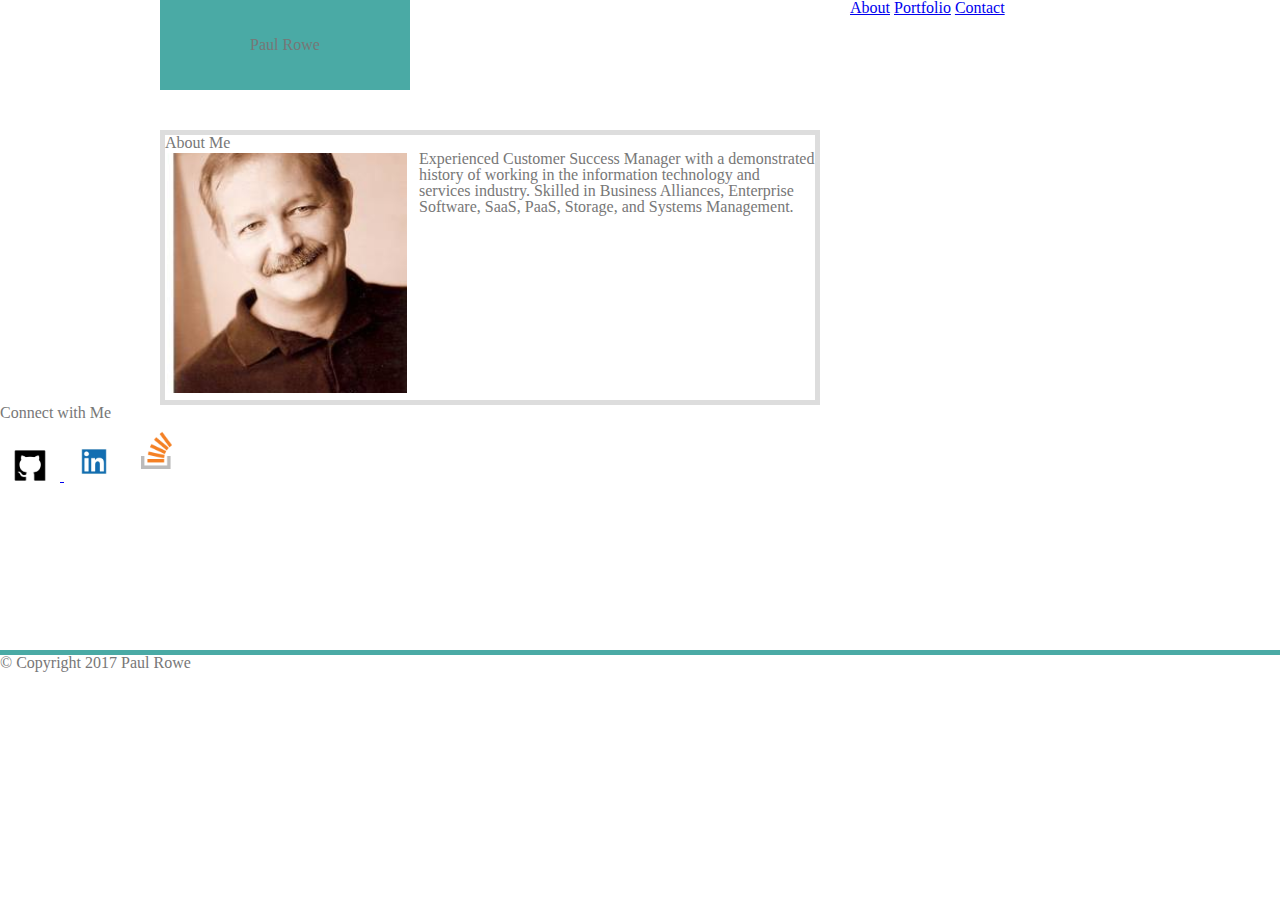
==== index.html @ 14714f76 "incorporating css reset" ====
<!DOCTYPE html>
<html>
<head>
	<title>Paul Rowe</title>
	<meta name="robots" content="noindex">
	<link rel="stylesheet" type="text/css" href="assets/css/reset.css">
	<link rel="stylesheet" type="text/css" href="assets/css/style.css">
</head>

<body>
	<header>
		<section class="logo">
			<h1>Paul Rowe</h1>
		</section>
		<nav>
			<div class="topnav" id="myTopnav">
  				<a href="index.html">About</a>
  				<a href="portfolio.html">Portfolio</a>
  				<a href="contact.html">Contact</a>
			</div>
		</nav>
	</header>
	<section class=meat>
		<div class="row" style="width: 960px ">
			<main>
				<h1>About Me</h1>

				<img class="profile_img" src="assets/images/profile.jpg" width="240" height="240"  alt="Pic of me">

				<p>Experienced Customer Success Manager with a demonstrated history of working in the information technology and services industry. Skilled in Business Alliances, Enterprise Software, SaaS, PaaS, Storage, and Systems Management.</p>
			</main>

			<aside class="column" style="float: left; width: 270px">
				<h1>Connect with Me</h1>

				<a href="https://github.com/zrowe" target=”_blank”><img src="assets/images/icon-github.png" width="60" alt="github icon"> </a>

				<a href="https://www.linkedin.com/in/zrowe/" target=”_blank”><img src="assets/images/icon-linkedin.jpg" width="60" alt="linkedin icon"></a>

				<a href="https://stackoverflow.com/users/9170937/paul-rowe" target=”_blank”><img src="assets/images/icon-stackoverflow.png" width="60" alt="stackoverflow icon"></a>

			</aside>
		</div>
	</section>	

	<footer>
		&copy; Copyright 2017 Paul Rowe
	</footer>
</body>
</html>
---- assets/css/style.css ----
/*article, aside, figure, footer, header, hgroup, menu, nav, section { display:block; }*/
body {
	color: #777777;
}

header {

}

footer {
		clear:both;
		border-top: 5px;
		border-color: #4aaaa5;
		border-top: 5px solid #4aaaa5;
}

h1 {
	display: table-cell;
	vertical-align: middle;
}

.logo {
	float: left;
	background-color: #4aaaa5;
	margin-left: 160px;
	margin-right: 440px;
	width: 250px;
	height: 90px;
	text-align: center;
	display: table;

}

.profile_img{
	float: left; 
	margin-right: 10px; 
	margin-bottom: 5px; 
	border: none; 
	padding: 2px; 
	object-fit: cover
}

.topnav {
	float: left;
}

.meat	{
	clear: both;
	height: 560px;
	background-image: url(https://static.vecteezy.com/system/resources/previews/000/139/736/non_2x/free-vector-grunge-beige-background.jpg);
}
main {
	float: left;
	margin-left: 160px;
	margin-right: 45px;
	margin-top: 40px;
	width: 650px;
	border: 5px solid #dddddd;
	background-color:#ffffff;

}
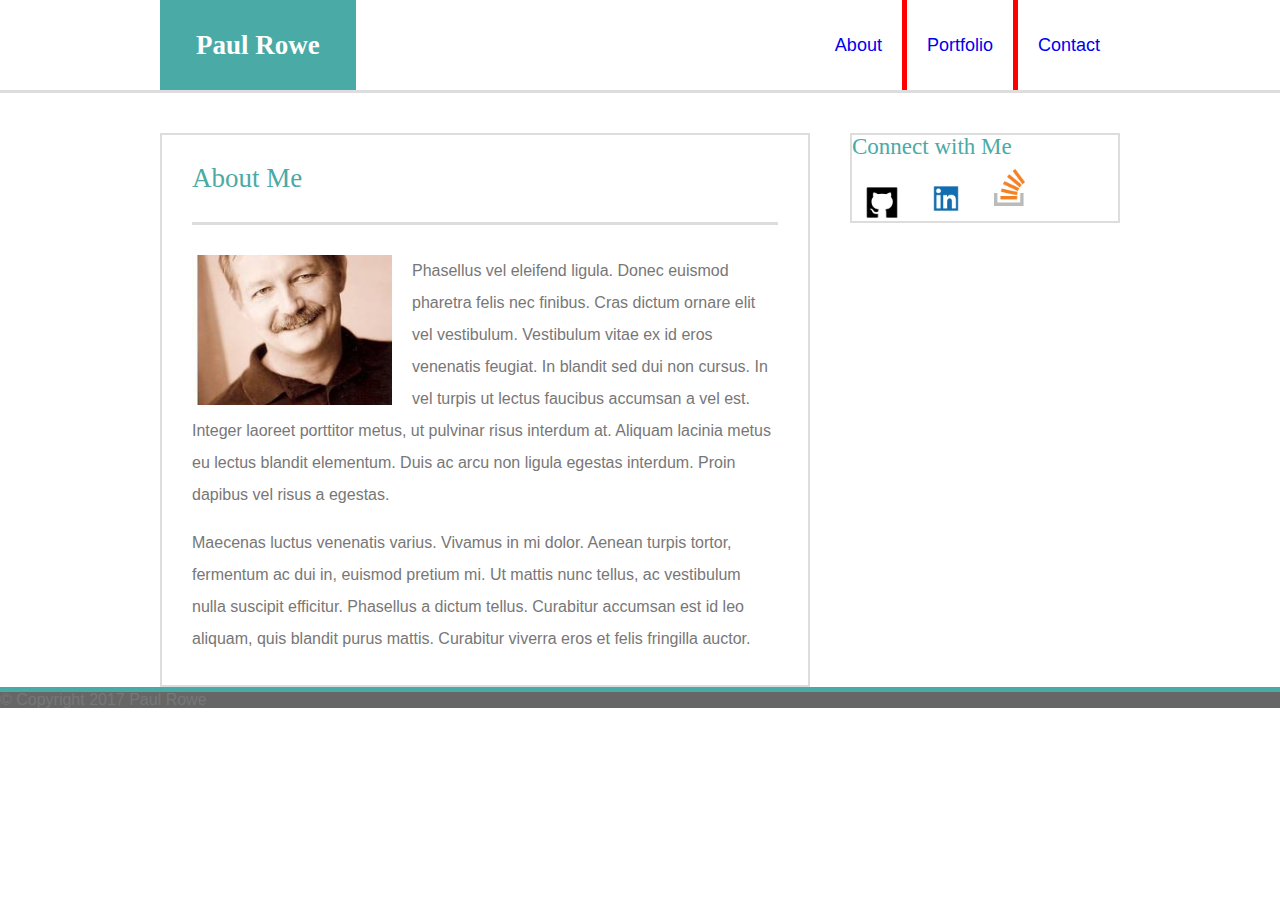
==== commit d40aead3: "updating everything" ====
--- a/index.html
+++ b/index.html
@@ -1,8 +1,8 @@
 <!DOCTYPE html>
 <html>
 <head>
+	<meta name="robots" content="noindex">
 	<title>Paul Rowe</title>
-	<meta name="robots" content="noindex">
 	<link rel="stylesheet" type="text/css" href="assets/css/reset.css">
 	<link rel="stylesheet" type="text/css" href="assets/css/style.css">
 </head>
@@ -10,28 +10,37 @@
 <body>
 	<header>
 		<section class="logo">
-			<h1>Paul Rowe</h1>
+			<h1 id="logo">Paul Rowe</h1>
 		</section>
 		<nav>
-			<div class="topnav" id="myTopnav">
-  				<a href="index.html">About</a>
-  				<a href="portfolio.html">Portfolio</a>
-  				<a href="contact.html">Contact</a>
+			<div class="topnav">
+  				<a href="index.html" class="navitem">About</a>
+  				<a href="portfolio.html" class="navitem">Portfolio</a>
+  				<a href="contact.html" class="navitem lastitem">Contact</a>
 			</div>
 		</nav>
 	</header>
-	<section class=meat>
-		<div class="row" style="width: 960px ">
-			<main>
+	<section class="row">
+		<main>
+			<article>
 				<h1>About Me</h1>
 
-				<img class="profile_img" src="assets/images/profile.jpg" width="240" height="240"  alt="Pic of me">
+				<div id="article">
 
-				<p>Experienced Customer Success Manager with a demonstrated history of working in the information technology and services industry. Skilled in Business Alliances, Enterprise Software, SaaS, PaaS, Storage, and Systems Management.</p>
-			</main>
+					<img class="profile_img" src="assets/images/profile.jpg" width="200" height="150"  alt="Pic of me">
 
-			<aside class="column" style="float: left; width: 270px">
-				<h1>Connect with Me</h1>
+					<p>
+						Phasellus vel eleifend ligula. Donec euismod pharetra felis nec finibus. Cras dictum ornare elit vel vestibulum. Vestibulum vitae ex id eros venenatis feugiat. In blandit sed dui non cursus. In vel turpis ut lectus faucibus accumsan a vel est. Integer laoreet porttitor metus, ut pulvinar risus interdum at. Aliquam lacinia metus eu lectus blandit elementum. Duis ac arcu non ligula egestas interdum. Proin dapibus vel risus a egestas. 
+					</p>
+					<br>
+					<p>
+						Maecenas luctus venenatis varius. Vivamus in mi dolor. Aenean turpis tortor, fermentum ac dui in, euismod pretium mi. Ut mattis nunc tellus, ac vestibulum nulla suscipit efficitur. Phasellus a dictum tellus. Curabitur accumsan est id leo aliquam, quis blandit purus mattis. Curabitur viverra eros et felis fringilla auctor.
+					</p>
+				</div>
+			</article>
+
+			<aside>
+				<h2>Connect with Me</h2>
 
 				<a href="https://github.com/zrowe" target=”_blank”><img src="assets/images/icon-github.png" width="60" alt="github icon"> </a>
 
@@ -40,9 +49,8 @@
 				<a href="https://stackoverflow.com/users/9170937/paul-rowe" target=”_blank”><img src="assets/images/icon-stackoverflow.png" width="60" alt="stackoverflow icon"></a>
 
 			</aside>
-		</div>
+		</main>
 	</section>	
-
 	<footer>
 		&copy; Copyright 2017 Paul Rowe
 	</footer>
--- a/assets/css/style.css
+++ b/assets/css/style.css
@@ -1,61 +1,149 @@
 /*article, aside, figure, footer, header, hgroup, menu, nav, section { display:block; }*/
+a:link    {
+  /* Applies to all unvisited links */
+  text-decoration:  none;
+  } 
+
+a:visited {
+  /* Applies to all visited links */
+  text-decoration:  none;
+  } 
+
+a:hover   {
+  /* Applies to links under the pointer */
+  text-decoration:  none;
+  } 
+
+a:active  {
+  /* Applies to activated links */
+  text-decoration:  none;
+  } 
+
+p {
+	line-height: 2
+}
+
+* {
+    box-sizing: border-box;
+}
+
 body {
+	padding: 0;
+ 	margin: 0;
+  	font-family: 'Arial', 'Helvetica Neue', Helvetica, sans-serif;
 	color: #777777;
 }
 
 header {
+	max-width: 960px;
+	height: 90px;
+	margin:0 auto;
+	background-color: white;
+}
+
+.logo {
+	float: left;
+	background-color: #4aaaa5;
+	color:white;
+	height: 90px;
+	padding-left: 36px;
+	padding-right: 36px;
+	text-align: center;
+	display: table;
+	font-weight: bold;
+}
+
+#logo {
+	display: table-cell;
+	vertical-align: middle;
+	color:white;
+	padding-bottom: 0px;
+}
+
+.topnav {
+	float: right;
+		height: 90px;
+	font-size: 18px;
+	display: table;
+
+}
+
+.navitem {
+		display: table-cell;
+	vertical-align: middle;
+	padding: 0px 20px 0px 20px;
+	border-right:5px solid red;
+}
+
+.lastitem {
+	border: none;
+}
+
+
+.row {
+	clear: both;
+ 	border-top: 3px solid #dddddd;
+ 	background-image: url(http://hires.patternpictures.com/PP21030314-light-concrete-wall-grunge-background.jpg);
+}
+
+
+main	{
+	clear: both;
+	margin:0 auto;
+	width: 960px;
+	height: 560px;
+}
+
+article {
+	float: left;
+	margin-top: 40px;
+	width: 650px;
+	background-color:#ffffff;
+	border: 2px solid #dddddd;
+	padding: 30px;
+}
+
+aside {
+	font-size: 16px;
+	box-sizing: border-box;
+	float: right;
+	margin-top: 40px;
+	width: 270px;
+	background-color:#ffffff;
+	border: 2px solid #dddddd;
 
 }
 
 footer {
 		clear:both;
 		border-top: 5px;
-		border-color: #4aaaa5;
+		background-color: #666666;
 		border-top: 5px solid #4aaaa5;
 }
 
 h1 {
-	display: table-cell;
-	vertical-align: middle;
+	font-family: 'Georgia', Times, Times New Roman, serif;
+	font-size: 27px;
+	color: #4aaaa5;
+	padding-bottom: 30px;
+
 }
 
-.logo {
-	float: left;
-	background-color: #4aaaa5;
-	margin-left: 160px;
-	margin-right: 440px;
-	width: 250px;
-	height: 90px;
-	text-align: center;
-	display: table;
+#article {
+	border-top: 3px solid #dddddd;
+	padding-top: 30px;
 
+}
+
+h2{
+	font-family: 'Georgia', Times, Times New Roman, serif;
+	font-size: 23px;
+	color:#4aaaa5;
 }
 
 .profile_img{
 	float: left; 
-	margin-right: 10px; 
-	margin-bottom: 5px; 
-	border: none; 
-	padding: 2px; 
+	margin-right: 20px; 
 	object-fit: cover
 }
 
-.topnav {
-	float: left;
-}
-
-.meat	{
-	clear: both;
-	height: 560px;
-	background-image: url(https://static.vecteezy.com/system/resources/previews/000/139/736/non_2x/free-vector-grunge-beige-background.jpg);
-}
-main {
-	float: left;
-	margin-left: 160px;
-	margin-right: 45px;
-	margin-top: 40px;
-	width: 650px;
-	border: 5px solid #dddddd;
-	background-color:#ffffff;
-
-}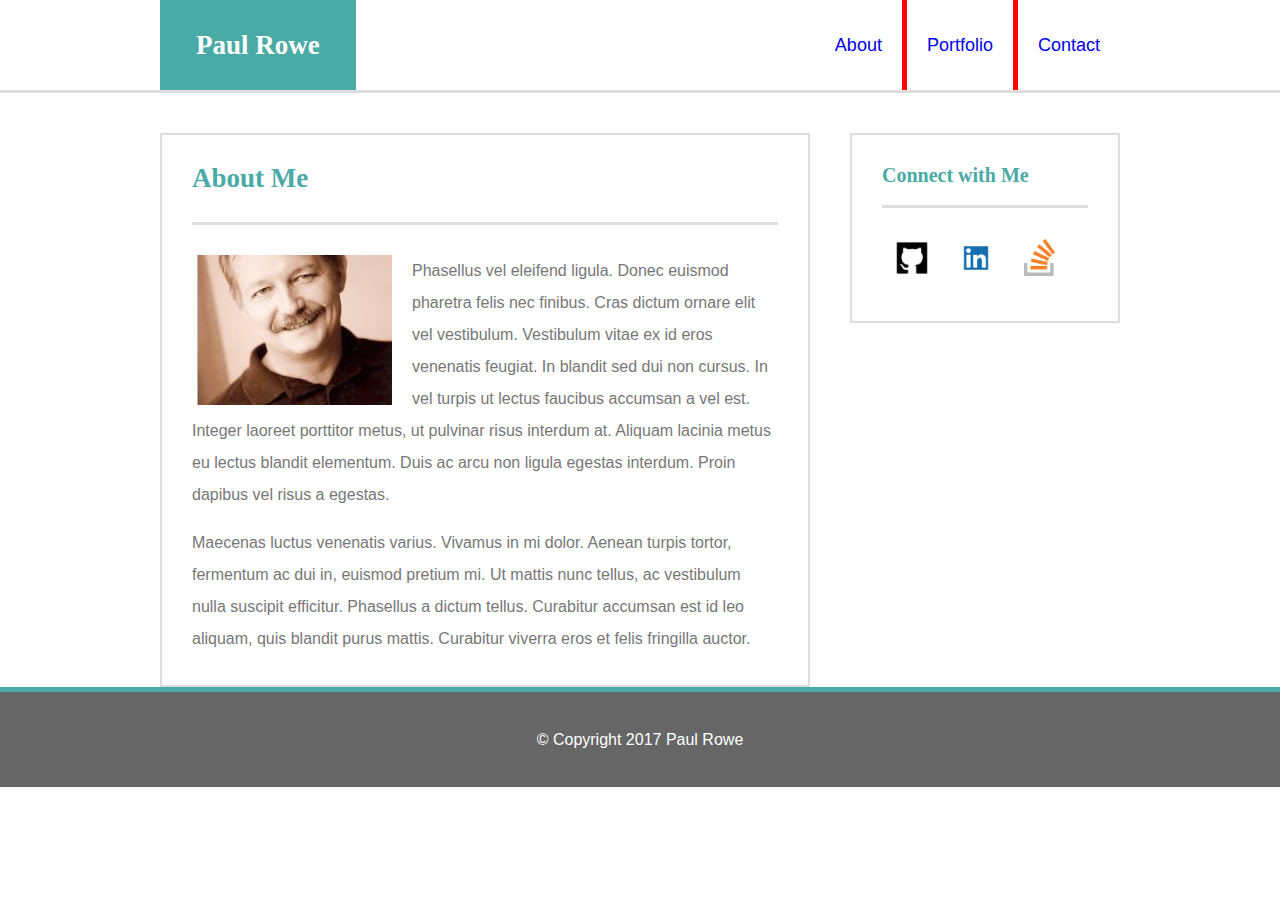
==== commit 4f68c82f: "updating top page" ====
--- a/index.html
+++ b/index.html
@@ -42,12 +42,13 @@
 			<aside>
 				<h2>Connect with Me</h2>
 
-				<a href="https://github.com/zrowe" target=”_blank”><img src="assets/images/icon-github.png" width="60" alt="github icon"> </a>
+				<div id="aside"> 
+					<a href="https://github.com/zrowe" target=”_blank”><img src="assets/images/icon-github.png" height="60" width="60" alt="github icon" class="icons"> </a>
 
-				<a href="https://www.linkedin.com/in/zrowe/" target=”_blank”><img src="assets/images/icon-linkedin.jpg" width="60" alt="linkedin icon"></a>
+					<a href="https://www.linkedin.com/in/zrowe/" target=”_blank”><img src="assets/images/icon-linkedin.jpg" height="60" width="60" alt="linkedin icon" class="icons"></a>
 
-				<a href="https://stackoverflow.com/users/9170937/paul-rowe" target=”_blank”><img src="assets/images/icon-stackoverflow.png" width="60" alt="stackoverflow icon"></a>
-
+					<a href="https://stackoverflow.com/users/9170937/paul-rowe" target=”_blank”><img src="assets/images/icon-stackoverflow.png" height="60" width="60" alt="stackoverflow icon" class="icons"></a>
+				</div>
 			</aside>
 		</main>
 	</section>	
--- a/assets/css/style.css
+++ b/assets/css/style.css
@@ -105,12 +105,14 @@
 
 aside {
 	font-size: 16px;
+		margin-top: 30px;
 	box-sizing: border-box;
 	float: right;
 	margin-top: 40px;
 	width: 270px;
 	background-color:#ffffff;
 	border: 2px solid #dddddd;
+		padding: 30px;
 
 }
 
@@ -119,31 +121,48 @@
 		border-top: 5px;
 		background-color: #666666;
 		border-top: 5px solid #4aaaa5;
+		text-align: center;
+		height: 100px;
+		color: white;
+		padding-top: 40px;
+		padding-bottom: 45px;
 }
+
+
 
 h1 {
 	font-family: 'Georgia', Times, Times New Roman, serif;
 	font-size: 27px;
 	color: #4aaaa5;
 	padding-bottom: 30px;
-
+	font-weight: bold;
 }
 
 #article {
 	border-top: 3px solid #dddddd;
 	padding-top: 30px;
+}
 
+#aside {
+	border-top: 3px solid #dddddd;
+	padding-top: 20px;
 }
 
 h2{
 	font-family: 'Georgia', Times, Times New Roman, serif;
-	font-size: 23px;
+	font-size: 20px;
 	color:#4aaaa5;
+	font-weight: bold;
+		padding-bottom: 20px;
 }
 
 .profile_img{
 	float: left; 
 	margin-right: 20px; 
-	object-fit: cover
+	object-fit: cover;
 }
 
+.icons {
+	object-fit: contain;
+
+}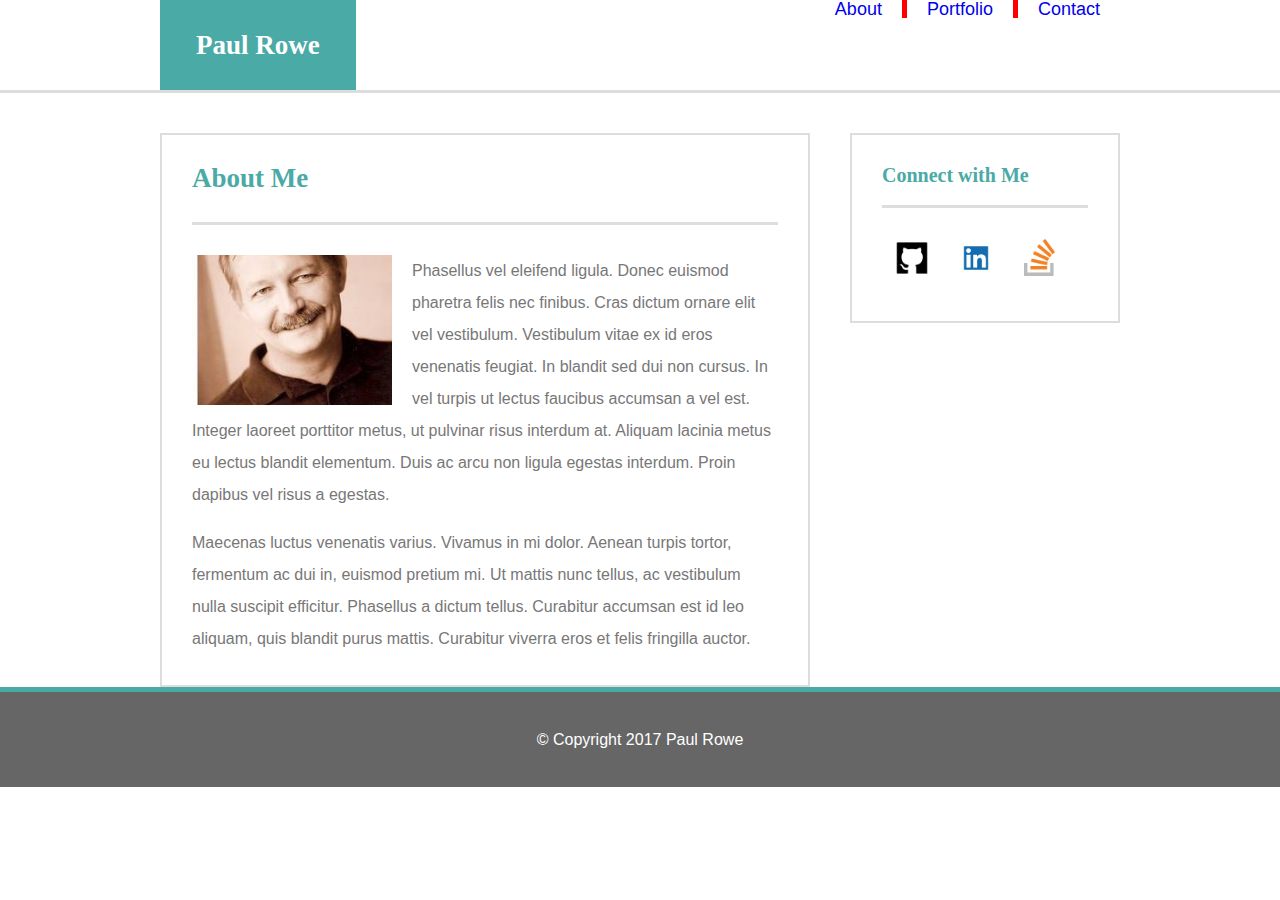
==== commit 230446cd: "freezing before play" ====
--- a/index.html
+++ b/index.html
@@ -53,7 +53,9 @@
 		</main>
 	</section>	
 	<footer>
-		&copy; Copyright 2017 Paul Rowe
+			<div class="copyright">
+				&copy; Copyright 2017 Paul Rowe
+			</div>
 	</footer>
 </body>
 </html>--- a/assets/css/style.css
+++ b/assets/css/style.css
@@ -60,16 +60,19 @@
 	padding-bottom: 0px;
 }
 
+nav {
+	float: right;
+	height:90px;
+}
+
 .topnav {
-	float: right;
-		height: 90px;
+	display:table;
 	font-size: 18px;
-	display: table;
-
+	top: 50%; 
 }
 
 .navitem {
-		display: table-cell;
+	display: table-cell;
 	vertical-align: middle;
 	padding: 0px 20px 0px 20px;
 	border-right:5px solid red;
@@ -116,7 +119,7 @@
 
 }
 
-footer {
+/* footer {
 		clear:both;
 		border-top: 5px;
 		background-color: #666666;
@@ -126,8 +129,23 @@
 		color: white;
 		padding-top: 40px;
 		padding-bottom: 45px;
+} */
+
+footer {
+		clear:both;
+		width: 100%;
+		background-color: #666666;
+		border-top: 5px solid #4aaaa5;
+		height: 100px;
+		display: table;
 }
 
+.copyright {
+	text-align: center;
+	color: white;
+	display: table-cell;
+	vertical-align: middle;
+}
 
 
 h1 {
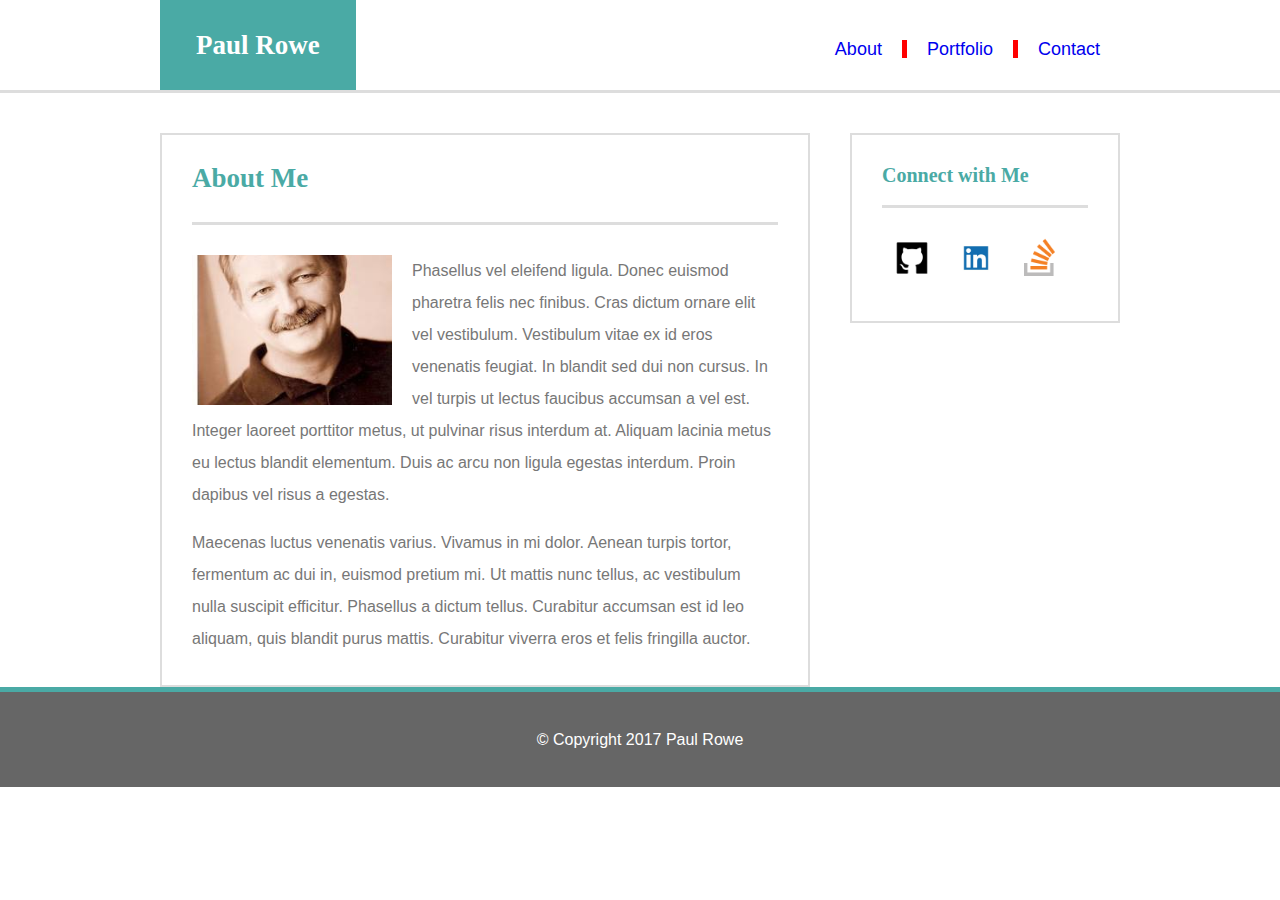
==== commit 835b9059: "fixing nav position" ====
--- a/index.html
+++ b/index.html
@@ -9,7 +9,7 @@
 
 <body>
 	<header>
-		<section class="logo">
+		<section class="logo brand">
 			<h1 id="logo">Paul Rowe</h1>
 		</section>
 		<nav>
--- a/assets/css/style.css
+++ b/assets/css/style.css
@@ -66,9 +66,11 @@
 }
 
 .topnav {
+	
 	display:table;
 	font-size: 18px;
 	top: 50%; 
+	margin: 40px 0px ;
 }
 
 .navitem {
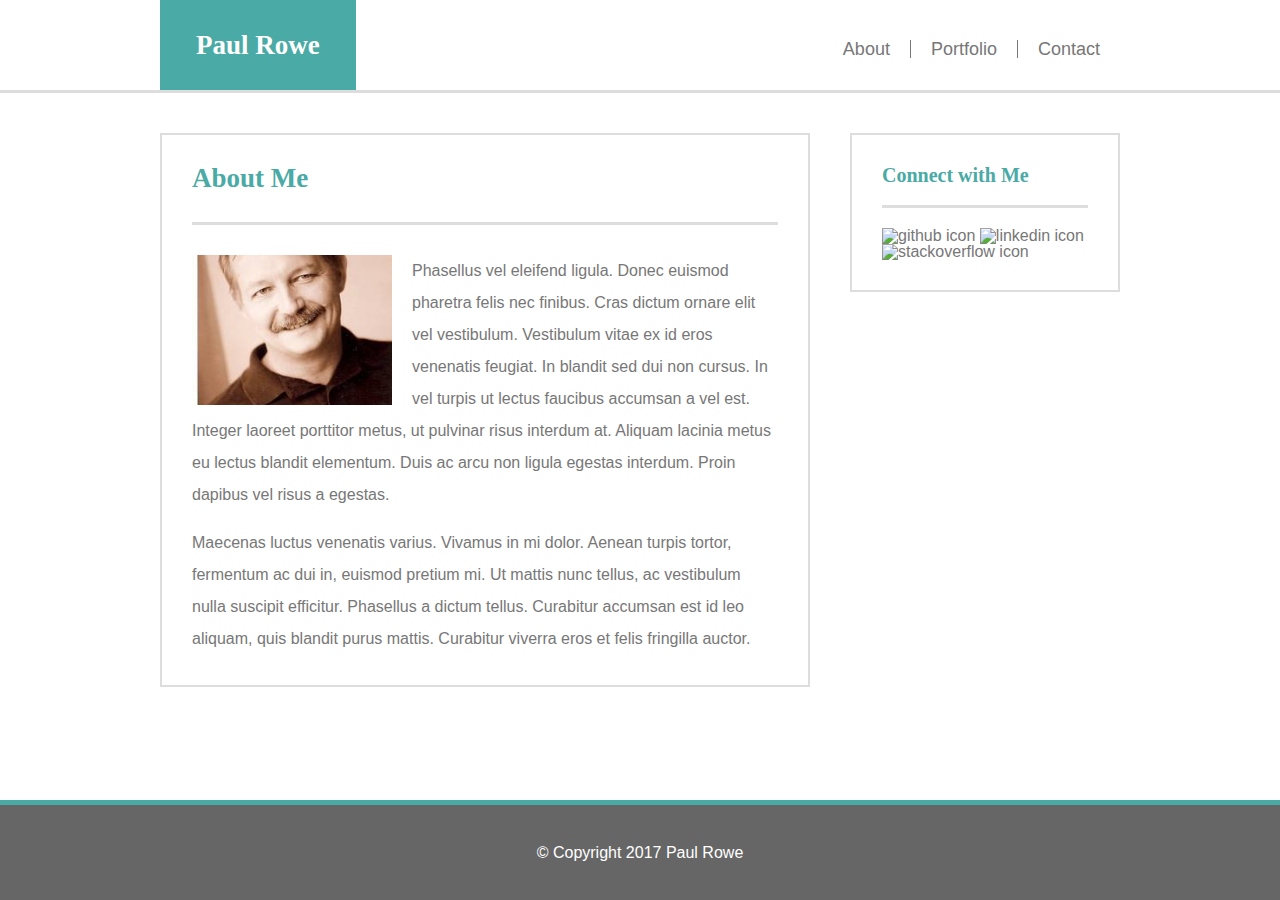
==== commit 8e90c7bc: "adding content for contacts" ====
--- a/index.html
+++ b/index.html
@@ -43,11 +43,11 @@
 				<h2>Connect with Me</h2>
 
 				<div id="aside"> 
-					<a href="https://github.com/zrowe" target=”_blank”><img src="assets/images/icon-github.png" height="60" width="60" alt="github icon" class="icons"> </a>
+					<a href="https://github.com/zrowe" target=”_blank”><img src="http://via.placeholder.com/60x60" height="60" width="60" alt="github icon" class="icons"> </a>
 
-					<a href="https://www.linkedin.com/in/zrowe/" target=”_blank”><img src="assets/images/icon-linkedin.jpg" height="60" width="60" alt="linkedin icon" class="icons"></a>
+					<a href="https://www.linkedin.com/in/zrowe/" target=”_blank”><img src="http://via.placeholder.com/60x60" height="60" width="60" alt="linkedin icon" class="icons"></a>
 
-					<a href="https://stackoverflow.com/users/9170937/paul-rowe" target=”_blank”><img src="assets/images/icon-stackoverflow.png" height="60" width="60" alt="stackoverflow icon" class="icons"></a>
+					<a href="https://stackoverflow.com/users/9170937/paul-rowe" target=”_blank”><img src="http://via.placeholder.com/60x60" height="60" width="60" alt="stackoverflow icon" class="icons"></a>
 				</div>
 			</aside>
 		</main>
--- a/assets/css/style.css
+++ b/assets/css/style.css
@@ -2,21 +2,25 @@
 a:link    {
   /* Applies to all unvisited links */
   text-decoration:  none;
+  color: #777777;
   } 
 
 a:visited {
   /* Applies to all visited links */
   text-decoration:  none;
+  color: #777777;
   } 
 
 a:hover   {
   /* Applies to links under the pointer */
-  text-decoration:  none;
+  text-decoration:  underline;
+  color: #777777;
   } 
 
 a:active  {
   /* Applies to activated links */
   text-decoration:  none;
+  color: #777777;
   } 
 
 p {
@@ -77,7 +81,8 @@
 	display: table-cell;
 	vertical-align: middle;
 	padding: 0px 20px 0px 20px;
-	border-right:5px solid red;
+	border-right-style: solid;
+	border-right-width: thin; 
 }
 
 .lastitem {
@@ -96,7 +101,7 @@
 	clear: both;
 	margin:0 auto;
 	width: 960px;
-	height: 560px;
+	/*height: 560px;*/
 }
 
 article {
@@ -136,6 +141,10 @@
 footer {
 		clear:both;
 		width: 100%;
+		position: fixed;
+   left: 0;
+   bottom: 0;
+
 		background-color: #666666;
 		border-top: 5px solid #4aaaa5;
 		height: 100px;
@@ -185,4 +194,37 @@
 .icons {
 	object-fit: contain;
 
+}
+
+input {
+	width: 100%;
+	height: 35px;
+}
+
+input[type=submit] {
+    background-color: #4aaaa5;
+    border: none;
+    color: white;
+    text-decoration: none;
+    cursor: pointer;
+    width: 116px;
+    height: 40px;
+}
+
+
+textarea {
+	width: 100%; 
+	height: 200px;
+}
+
+.floating-box {
+    display: inline-block;
+    width: 150px;
+    height: 75px;
+    margin: 10px;
+    border: 3px solid #73AD21;  
+}
+
+.after-box {
+    border: 3px solid red; 
 }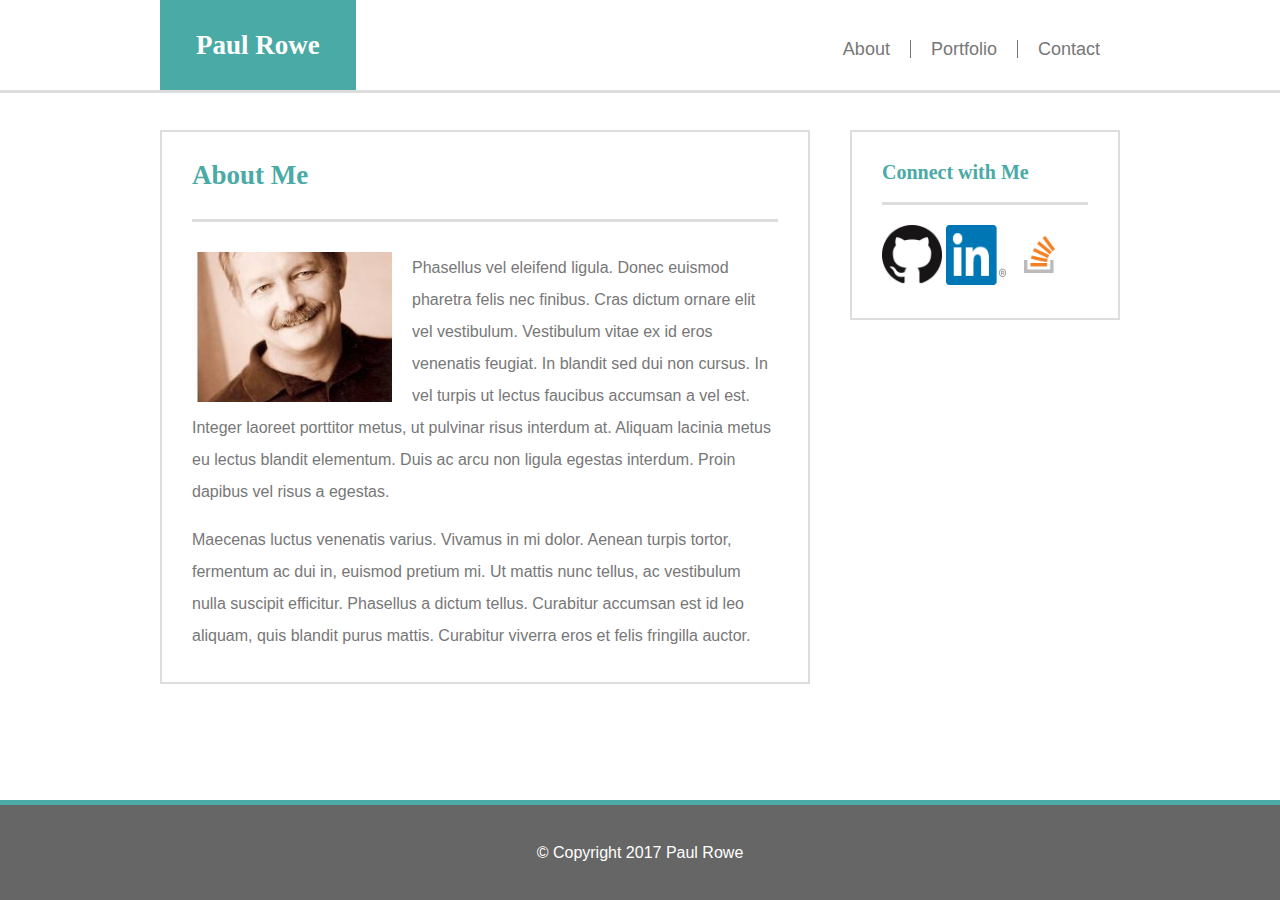
==== commit 6808f2cb: "publishing final version" ====
--- a/index.html
+++ b/index.html
@@ -8,6 +8,7 @@
 </head>
 
 <body>
+	<div class="whitebanner"></div>
 	<header>
 		<section class="logo brand">
 			<h1 id="logo">Paul Rowe</h1>
@@ -43,12 +44,13 @@
 				<h2>Connect with Me</h2>
 
 				<div id="aside"> 
-					<a href="https://github.com/zrowe" target=”_blank”><img src="http://via.placeholder.com/60x60" height="60" width="60" alt="github icon" class="icons"> </a>
+					<a href="https://github.com/zrowe" target=”_blank”><img src="assets/images/GitHub-Mark-64px.png" height="60" width="60" alt="github icon" class="icons"> </a>
 
-					<a href="https://www.linkedin.com/in/zrowe/" target=”_blank”><img src="http://via.placeholder.com/60x60" height="60" width="60" alt="linkedin icon" class="icons"></a>
+					<a href="https://www.linkedin.com/in/zrowe/" target=”_blank”><img src="assets/images/In-2C-59px-R.png" height="60" width="60" alt="linkedin icon" class="icons"></a>
 
-					<a href="https://stackoverflow.com/users/9170937/paul-rowe" target=”_blank”><img src="http://via.placeholder.com/60x60" height="60" width="60" alt="stackoverflow icon" class="icons"></a>
+					<a href="https://stackoverflow.com/users/9170937/paul-rowe" target=”_blank”><img src="assets/images/so-icon.png" height="60" width="60" alt="stackoverflow icon" class="icons"></a>
 				</div>
+
 			</aside>
 		</main>
 	</section>	
--- a/assets/css/style.css
+++ b/assets/css/style.css
@@ -36,7 +36,19 @@
  	margin: 0;
   	font-family: 'Arial', 'Helvetica Neue', Helvetica, sans-serif;
 	color: #777777;
-}
+	background-image: url(http://hires.patternpictures.com/PP21030314-light-concrete-wall-grunge-background.jpg);
+}
+
+.whitebanner {
+	position: absolute;
+	top: 0;
+	left: 0;
+	height: 93px;
+	width: 100%;
+		border-bottom: 3px solid #dddddd;
+		background: white;
+		z-index: -1;
+} 
 
 header {
 	max-width: 960px;
@@ -89,19 +101,15 @@
 	border: none;
 }
 
-
 .row {
 	clear: both;
- 	border-top: 3px solid #dddddd;
- 	background-image: url(http://hires.patternpictures.com/PP21030314-light-concrete-wall-grunge-background.jpg);
-}
-
+	height:600px;
+}
 
 main	{
 	clear: both;
 	margin:0 auto;
 	width: 960px;
-	/*height: 560px;*/
 }
 
 article {
@@ -115,40 +123,27 @@
 
 aside {
 	font-size: 16px;
-		margin-top: 30px;
+	margin-top: 30px;
 	box-sizing: border-box;
 	float: right;
 	margin-top: 40px;
 	width: 270px;
 	background-color:#ffffff;
 	border: 2px solid #dddddd;
-		padding: 30px;
-
-}
-
-/* footer {
-		clear:both;
-		border-top: 5px;
-		background-color: #666666;
-		border-top: 5px solid #4aaaa5;
-		text-align: center;
-		height: 100px;
-		color: white;
-		padding-top: 40px;
-		padding-bottom: 45px;
-} */
+	padding: 30px;
+
+}
 
 footer {
-		clear:both;
-		width: 100%;
-		position: fixed;
-   left: 0;
-   bottom: 0;
-
-		background-color: #666666;
-		border-top: 5px solid #4aaaa5;
-		height: 100px;
-		display: table;
+	clear:both;
+	width: 100%;
+	position: fixed;
+   	left: 0;
+   	bottom: 0;
+	background-color: #666666;
+	border-top: 5px solid #4aaaa5;
+	height: 100px;
+	display: table;
 }
 
 .copyright {
@@ -192,9 +187,12 @@
 }
 
 .icons {
-	object-fit: contain;
-
-}
+}
+
+/**/
+/* Attributes for contact form */
+/**/
+
 
 input {
 	width: 100%;
@@ -209,22 +207,39 @@
     cursor: pointer;
     width: 116px;
     height: 40px;
-}
-
+    font-size: 20px;
+}
 
 textarea {
 	width: 100%; 
 	height: 200px;
 }
 
+/**/
+/* Attributes for portfolio images */
+/**/
+
 .floating-box {
-    display: inline-block;
-    width: 150px;
-    height: 75px;
-    margin: 10px;
-    border: 3px solid #73AD21;  
-}
-
-.after-box {
-    border: 3px solid red; 
+	display: inline-block;
+    width: 278px;
+    height: 200px;
+    margin: 0px 0px 30px 0px;
+    position: relative;
+}
+
+.shim {
+	display: inline-block;
+	width: 20px;
+}
+
+.label {
+    position: absolute;
+    bottom: 10px;
+    width: 100%;
+    height: 60px;
+    text-align: center;
+    font-size: 22px;
+    line-height: 55px;
+    background-color: #4aaaa5;
+    color: white;
 }